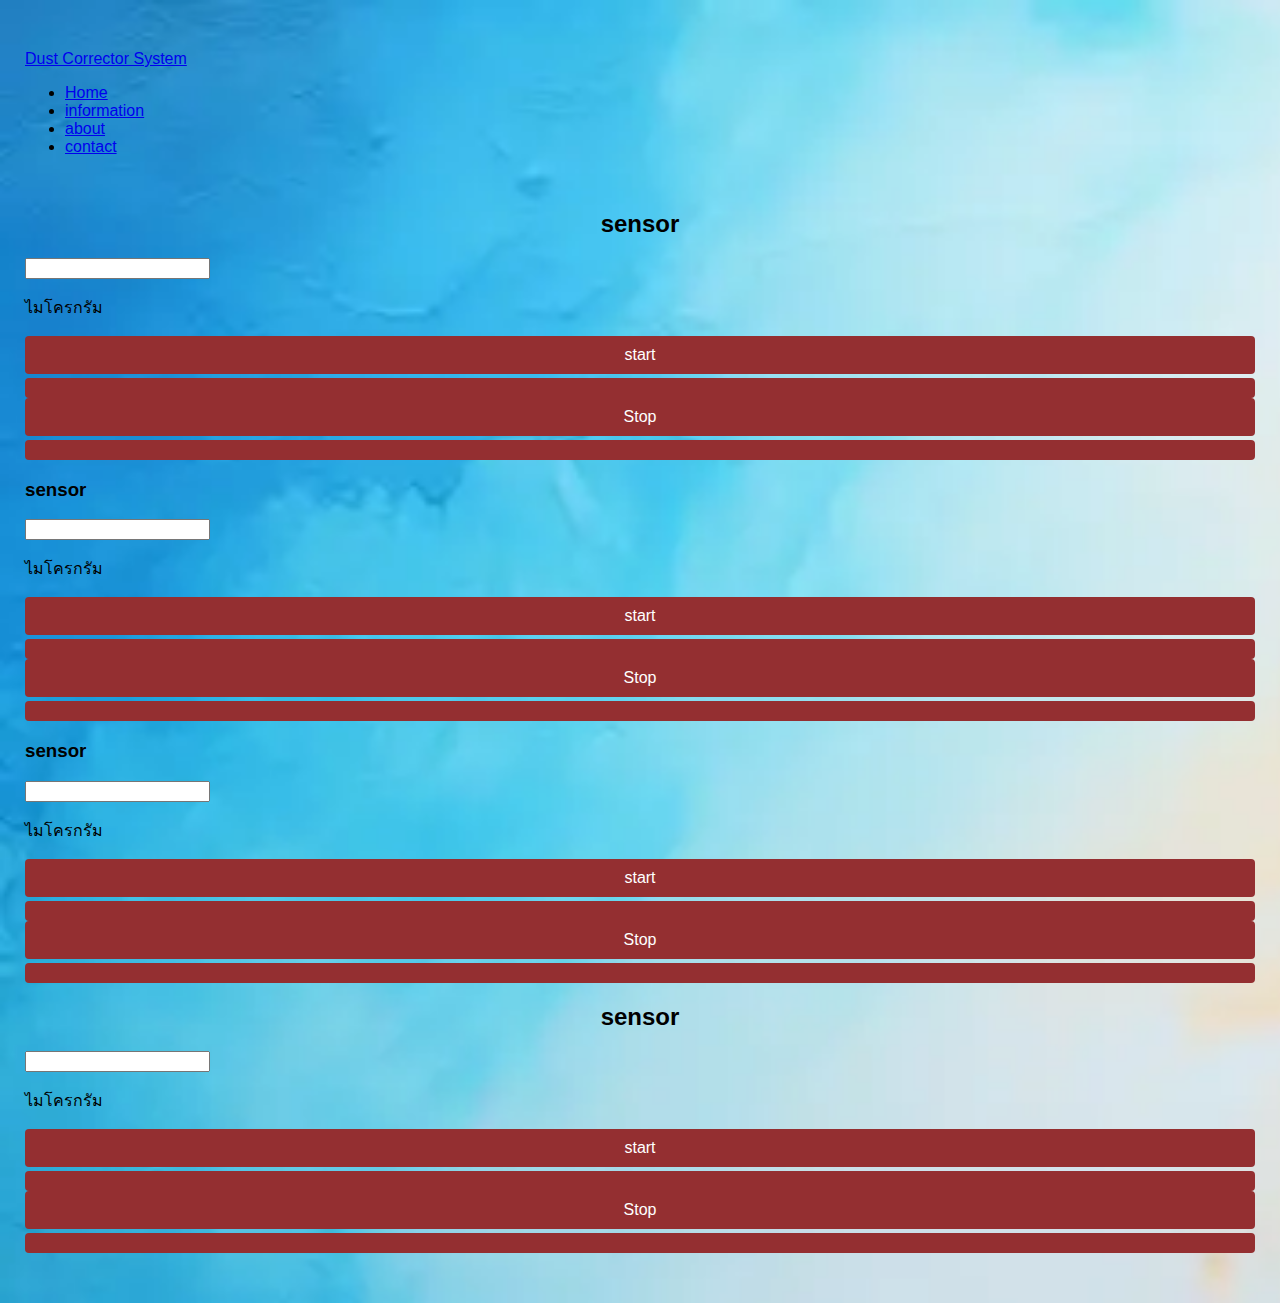
==== mainindex.html @ 23f45db5 "login and access permission" ====
<!DOCTYPE html>
<html lang="en">
<head>
    <meta charset="UTF-8">
    <meta name="viewport" content="width=device-width, initial-scale=1.0">
    <title>Dust collector</title>
    
    <link rel="stylesheet" href="style.css">
</head>
<body>
    
    
    <!-- nav start -->
    <nav>
        <div class="logo"> 
            <a href="#">Dust Corrector System</a>
        
        </div>
           <ul class="Menu">
            <li><a href="#">Home</a></li>
            <li><a href="#">information</a></li>
            <li><a href="#">about</a></li>
            <li><a href="#">contact</a></li>
           
        
        
        </ul>
            
    </nav>
    <!-- nav end -->

    <!-- banner start -->
    <section class="banner">
        <div class="banner-info">
            <img src="fuck-removebg-preview.png" alt="">
            
        </div>
    </section>
 <!-- banner end -->

    <!-- main start -->
    <main>
            <!-- ปุ่มที่1 -->
        <div class="input-box">
            <h2>sensor</h2>
            <input id="text"> 
             <p>ไมโครกรัม</p>
             <button type="submit" class="button a"> start</button> 
             <button id="start"></button>
             <button type="submit" class="button b">Stop</button>
             <button id="stop"></button>
            

        </div>
            <!-- ปุ่มที่2 -->
        <div class="input-dek">
            <h3>sensor</h3>
            <input id="mono">
            <p>ไมโครกรัม</p>
            <button type="submit" class="button a"> start</button> 
            <button id="start"></button>
            <button type="submit" class="button b">Stop</button>
            <button id="stop"></button>
        
        </div>
        <!-- ปุ่มที่3 -->
        <div class="input-ma">
            <h3>sensor</h3>
            <input id="mono">
            <p>ไมโครกรัม</p>
            <button type="submit" class="button a"> start</button> 
            <button id="start"></button>
            <button type="submit" class="button b">Stop</button>
            <button id="stop"></button>
        
        </div>
    </main>

    <main-2>
        <!-- ปุ่มที่1 เมน 2 -->
    <div class="input-box">
        <h2>sensor</h2>
        <input id="text"> 
         <p>ไมโครกรัม</p>
         <button type="submit" class="button a"> start</button> 
         <button id="start"></button>
         <button type="submit" class="button b">Stop</button>
         <button id="stop"></button>
    </div>

</main>
    


    <!-- main end -->
</body>
</html>
---- style.css ----
.text{
    color: red;
}
body {
    margin: 0;
    padding: 0;
    font-family: Arial, sans-serif;
    background: #f3f3f3;
    padding: 50px 25px;
    background-image: url("./images/bg.png");
    background-repeat: no-repeat;
    background-size: cover;
  }
  
  .login-container {
    width: 350px;
    margin: 100px auto;
    padding: 30px;
    background: #ffffff;
    border: 1px solid #ccc;
    border-radius: 4px;
    box-shadow: 2px 2px 5px rgba(0,0,0,0.1);
  }
  
  h2 {
    text-align: center;
    margin-bottom: 20px;
  }
  
  label {
    display: block;
    margin-bottom: 8px;
    font-weight: bold;
  }
  
  input[type="text"], input[type="password"] {
    width: 100%;
    padding: 10px;
    margin-bottom: 20px;
    box-sizing: border-box;
    border: 1px solid #ccc;
    border-radius: 4px;
  }
  
  button {
    width: 100%;
    padding: 10px;
    background-color: rgb(148 47 49);
    color: #fff;
    font-size: 16px;
    border: none;
    border-radius: 4px;
    cursor: pointer;
  }
  
  button:hover {
    background-color:  rgb(119, 40, 42);
  }
  
  .message {
    margin-top: 20px;
    text-align: center;
    color: red;
    font-weight: bold;
  }
  
/* สำหรับ logo */
  .img-container{
    display: flex;
    justify-content: center;
  }
.img-size{
    width: 200px;
}
/* สำหรับ logo */

.input-group {
    position: relative;
    margin-bottom: 20px;
    
  }

  .input-group label {
    display: block;
    margin-bottom: 8px;
    font-weight: bold;
  }

  /* 
    The icon is absolutely positioned, so we can place it
    on the left side of the input.
  */
  .input-group img {

    position: absolute;
    display: flex;
    /* justify-content: end;
    align-items: end; */
    top: 32px;
    left: 6px;
    color: #888;
    font-size: 1rem;
  }

  /* 
    Padding-left is increased to make space for the icon.
  */
  .input-group input {
    width: 100%;
    padding: 10px 10px 10px 35px;
    box-sizing: border-box;
    border: 1px solid #ccc;
    border-radius: 4px;
  }
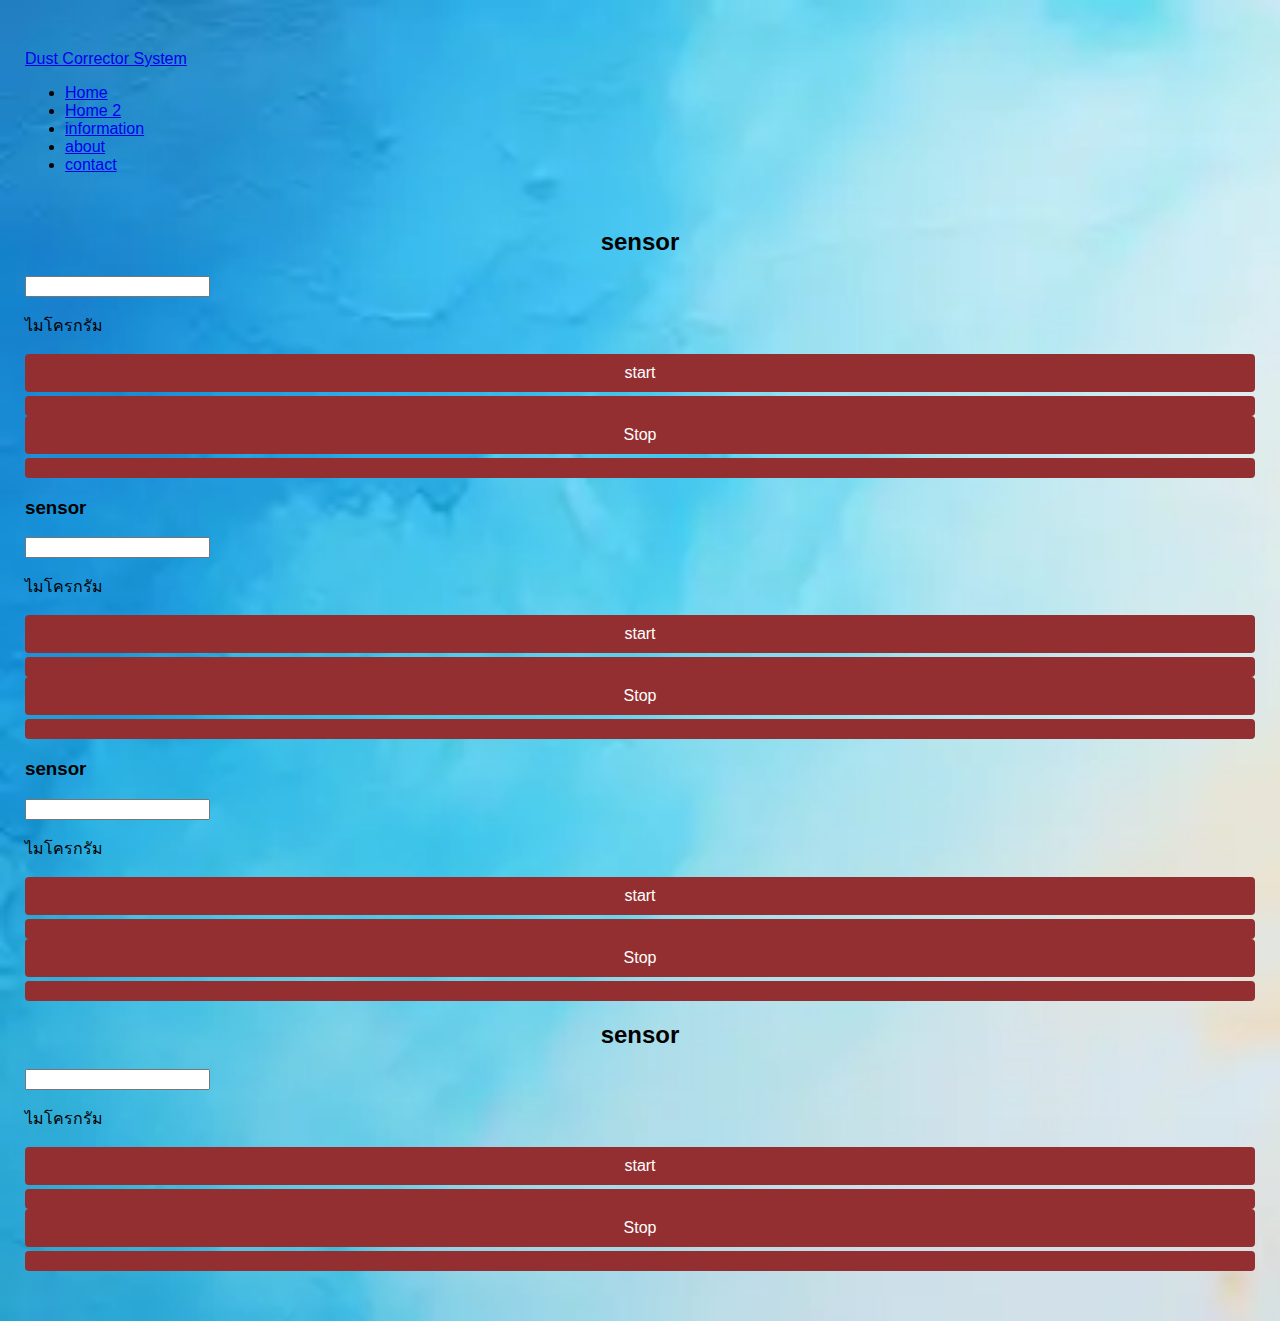
==== commit 8c089039: "Add home 2" ====
--- a/mainindex.html
+++ b/mainindex.html
@@ -18,6 +18,7 @@
         </div>
            <ul class="Menu">
             <li><a href="#">Home</a></li>
+            <li><a href="#">Home 2</a></li>
             <li><a href="#">information</a></li>
             <li><a href="#">about</a></li>
             <li><a href="#">contact</a></li>
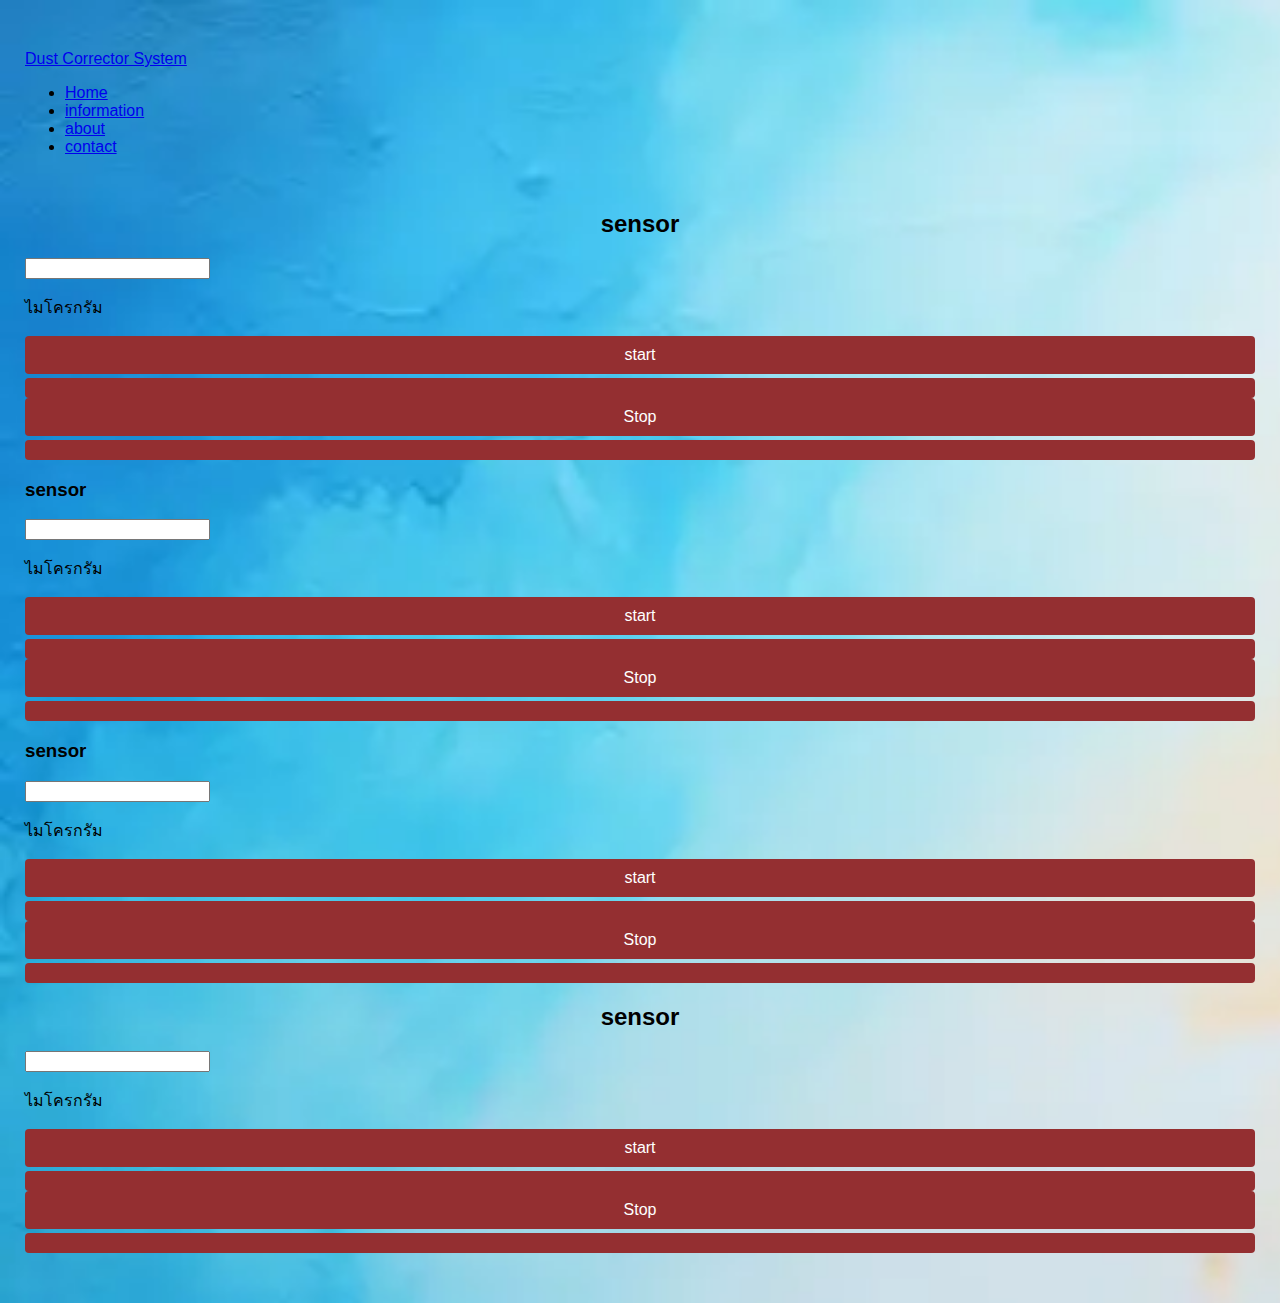
==== commit ff0ce94c: "delete home2" ====
--- a/mainindex.html
+++ b/mainindex.html
@@ -18,7 +18,7 @@
         </div>
            <ul class="Menu">
             <li><a href="#">Home</a></li>
-            <li><a href="#">Home 2</a></li>
+        
             <li><a href="#">information</a></li>
             <li><a href="#">about</a></li>
             <li><a href="#">contact</a></li>
